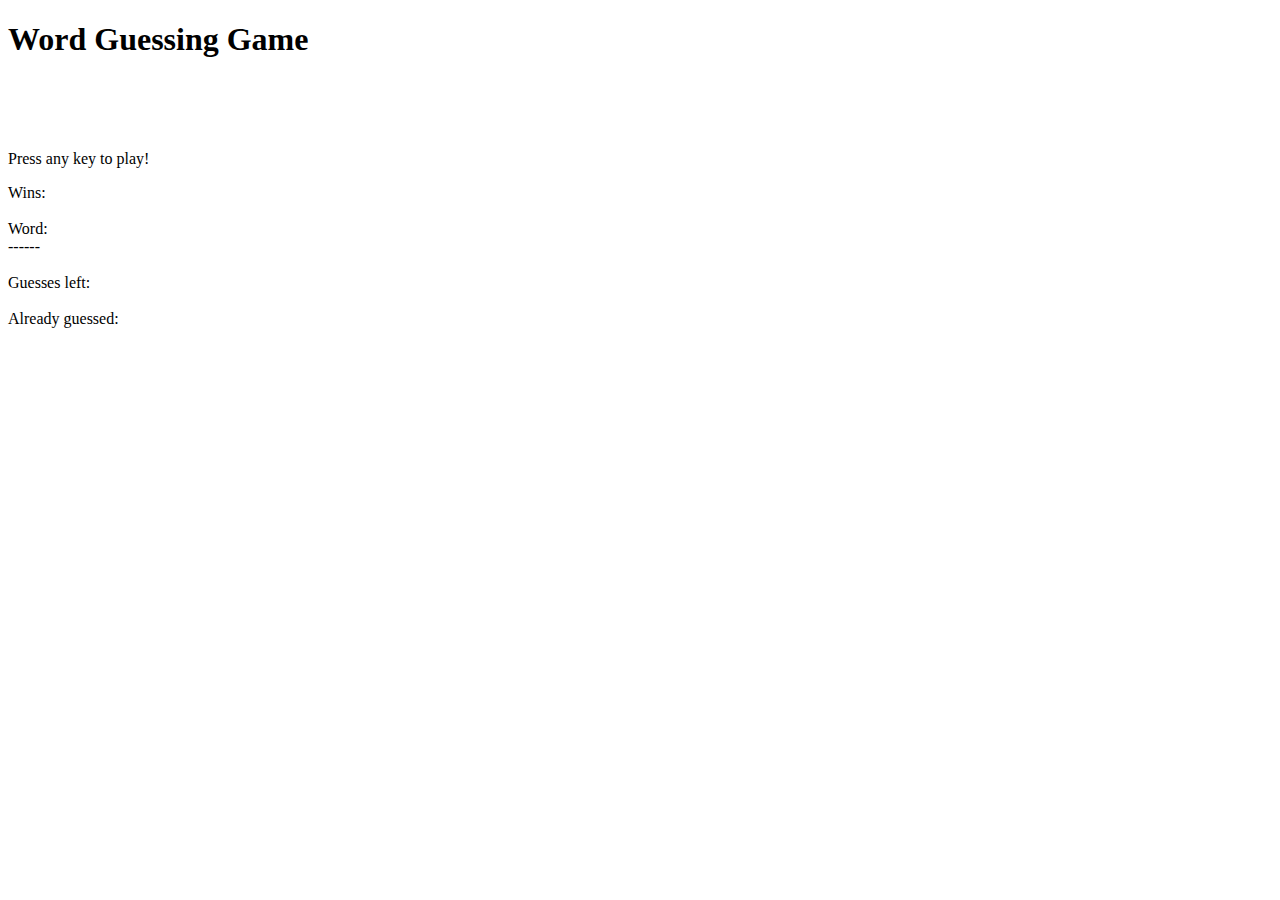
==== Guess-game.html @ 9de131b1 "word-guess game added in" ====
<!DOCTYPE html>
<html lang="en">
<head>
    <meta charset="UTF-8">
    <meta name="viewport" content="width=device-width, initial-scale=1.0">
    <meta http-equiv="X-UA-Compatible" content="ie=edge">
    <title>Word Guessing</title>
</head>
<body>
        
        <div class="container">
                <div class="row">
                  <div class="col-lg-3">
                    <p></p>
                  </div>
                  <div class="col-lg-6">
                    <div class="text-center">
                      <h1>Word Guessing Game</h1>
                    </div>
                  </div>
                  <div class="col-lg-3">
                    <p></p>
                  </div>
                </div>
                <br><br>
                <div class="row">
                  <div class="col-lg-6 text-center">
                    <img id="animalImg" src="#" alt="" width="400px" height="auto">
                  </div>
                  <div class="col-lg-6 text-center">
                    <p>Press any key to play!</p>
                    <div>Wins:</div>
                    <div id="wins"></div>
                    <br>
                    <div>Word:</div>
                    <div id="word-display"></div>
                    <br>
                    <div>Guesses left:</div>
                    <div id="guesses-left"></div>
                    <br>
                    <div>Already guessed:</div>
                    <div id="already-guessed"></div>
                  </div>
                </div>
            
              </div>
              <script>
              
    var userOptions = ["a", "b", "c", "d", "e", "f", "g", "h", "i", "j", "k", "l", "m", "n", "o", "p", "q", "r", "s", "t", "u", "v", "w", "x", "y", "z"];
    var computerOptions = ["potato", "cheese", "eggplant", "tomato", "milk", "raddish", "lettuce", "coffee", "squash", "pickle","cucumber","cabbage", "avacado"];
    var computerChoice = computerOptions[Math.floor(Math.random() * computerOptions.length)];


    console.log("Computer choice: " + computerChoice);


    var numWins = 0;
    var attempts = 12;


    var guesses = [];


    var hiddenWord = [];


    var computerWord = [];


function resetGame() {
    console.log("------------------------------------------------");

    attempts = 12;
    attemptsText.textContent = attempts;

    guesses = [];
    guessesText.textContent = guesses;

    
    computerChoice = computerOptions[Math.floor(Math.random() * computerOptions.length)];
    console.log("Computer choice: " + computerChoice);

    
    hiddenWord = [];
    computerWord = [];

    for (   var i = 0; i < computerChoice.length; i++) {
        hiddenWord.push("-");
    }
    wordDisplay.textContent = hiddenWord.join("");
    
    for (   var i = 0; i < computerChoice.length; i++) {
        computerWord.push(computerChoice[i]);
    }

    return attempts, guesses, computerChoice, hiddenWord, computerWord;
}


function checkArrays(arr1, arr2) {
    if (arr1.length !== arr2.length) {
        return false;
    }
    for (   var i = 0; i < arr1.length; i++) {
        if (arr1[i] !== arr2[i]) {
            return false;
        } 
    }
    return true;
}



    var winsText = document.getElementById("wins");
    var wordDisplay = document.getElementById("word-display");
    var attemptsText = document.getElementById("guesses-left");
    var guessesText = document.getElementById("already-guessed");
    var animalImage = document.getElementById("animalImg");

for (   var i = 0; i < computerChoice.length; i++) {
    hiddenWord[i] = "-";
}
wordDisplay.textContent = hiddenWord.join("");

for (   var i = 0; i < computerChoice.length; i++) {
    computerWord[i] = computerChoice[i];
}

document.onkeyup = function(event) {
        var letter = event.key.toLowerCase();


    if ((userOptions.indexOf(letter) > -1) && (guesses.indexOf(letter) < 0)) {
       
        if (computerWord.indexOf(letter) > -1) {
            
            for (   var i = 0; i < computerWord.length; i++) {
                if (letter == computerWord[i]) {
                    hiddenWord[i] = letter;
                    wordDisplay.textContent = hiddenWord.join("");
                }
            }

            
            guesses += letter;
            guessesText.textContent = guesses;
        } else {
            
            attempts -= 1;
            attemptsText.textContent = attempts;

            
            guesses += letter;
            guessesText.textContent = guesses;
        }

        
        if (checkArrays(hiddenWord, computerWord)) {
            numWins += 1;
            winsText.textContent = numWins;
            displayPhoto(computerChoice);
            resetGame();
        }
        
        if (attempts === 0) {
            resetGame();
        }
    }
}
</script>
</body>
</html>
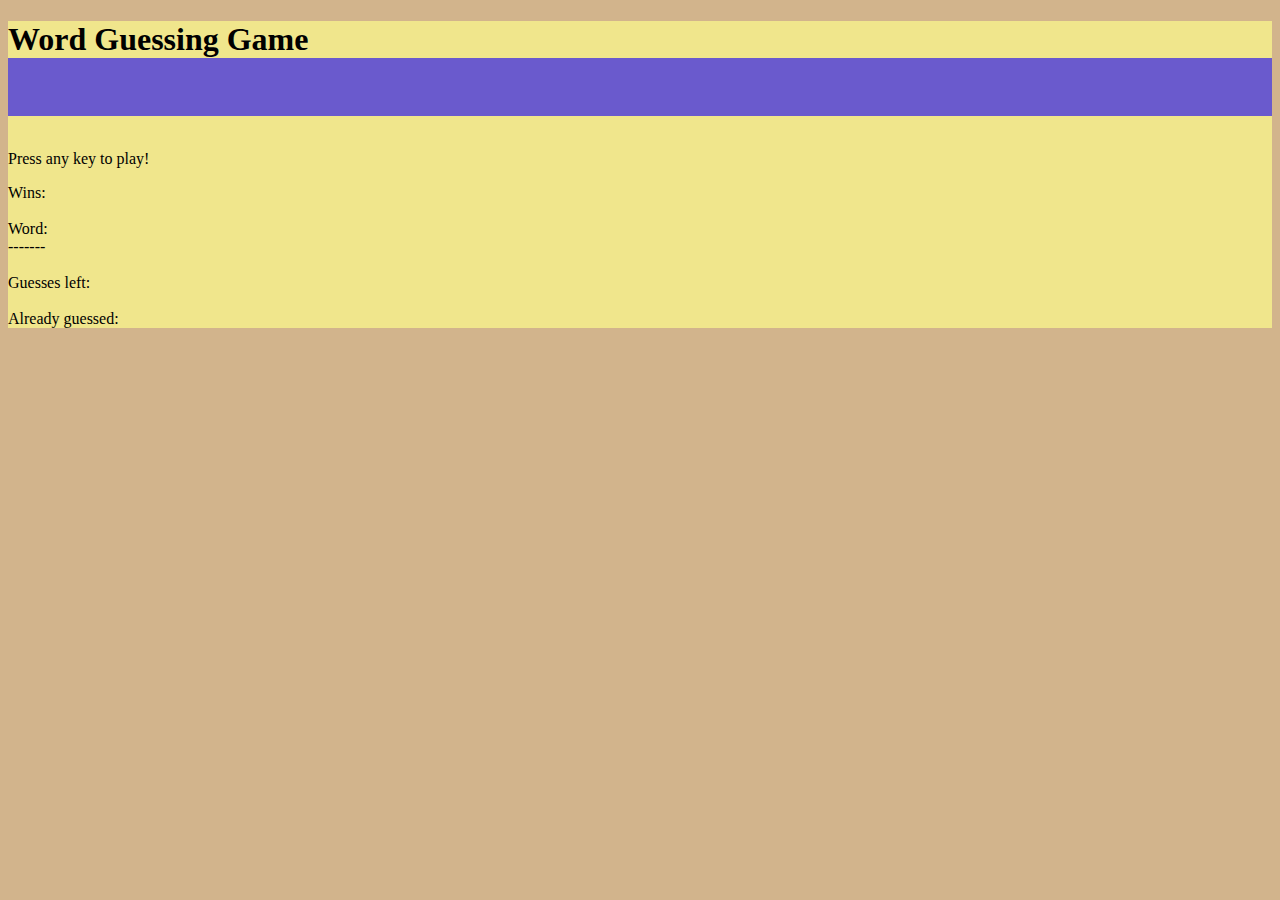
==== commit f509572e: "adding little css" ====
--- a/Guess-game.html
+++ b/Guess-game.html
@@ -5,6 +5,17 @@
     <meta name="viewport" content="width=device-width, initial-scale=1.0">
     <meta http-equiv="X-UA-Compatible" content="ie=edge">
     <title>Word Guessing</title>
+    <style>
+        body{
+            background-color: tan;
+        }
+        .container{
+            background: slateblue;
+        }
+        .row{
+            background: khaki;
+        }
+    </style>
 </head>
 <body>
         
